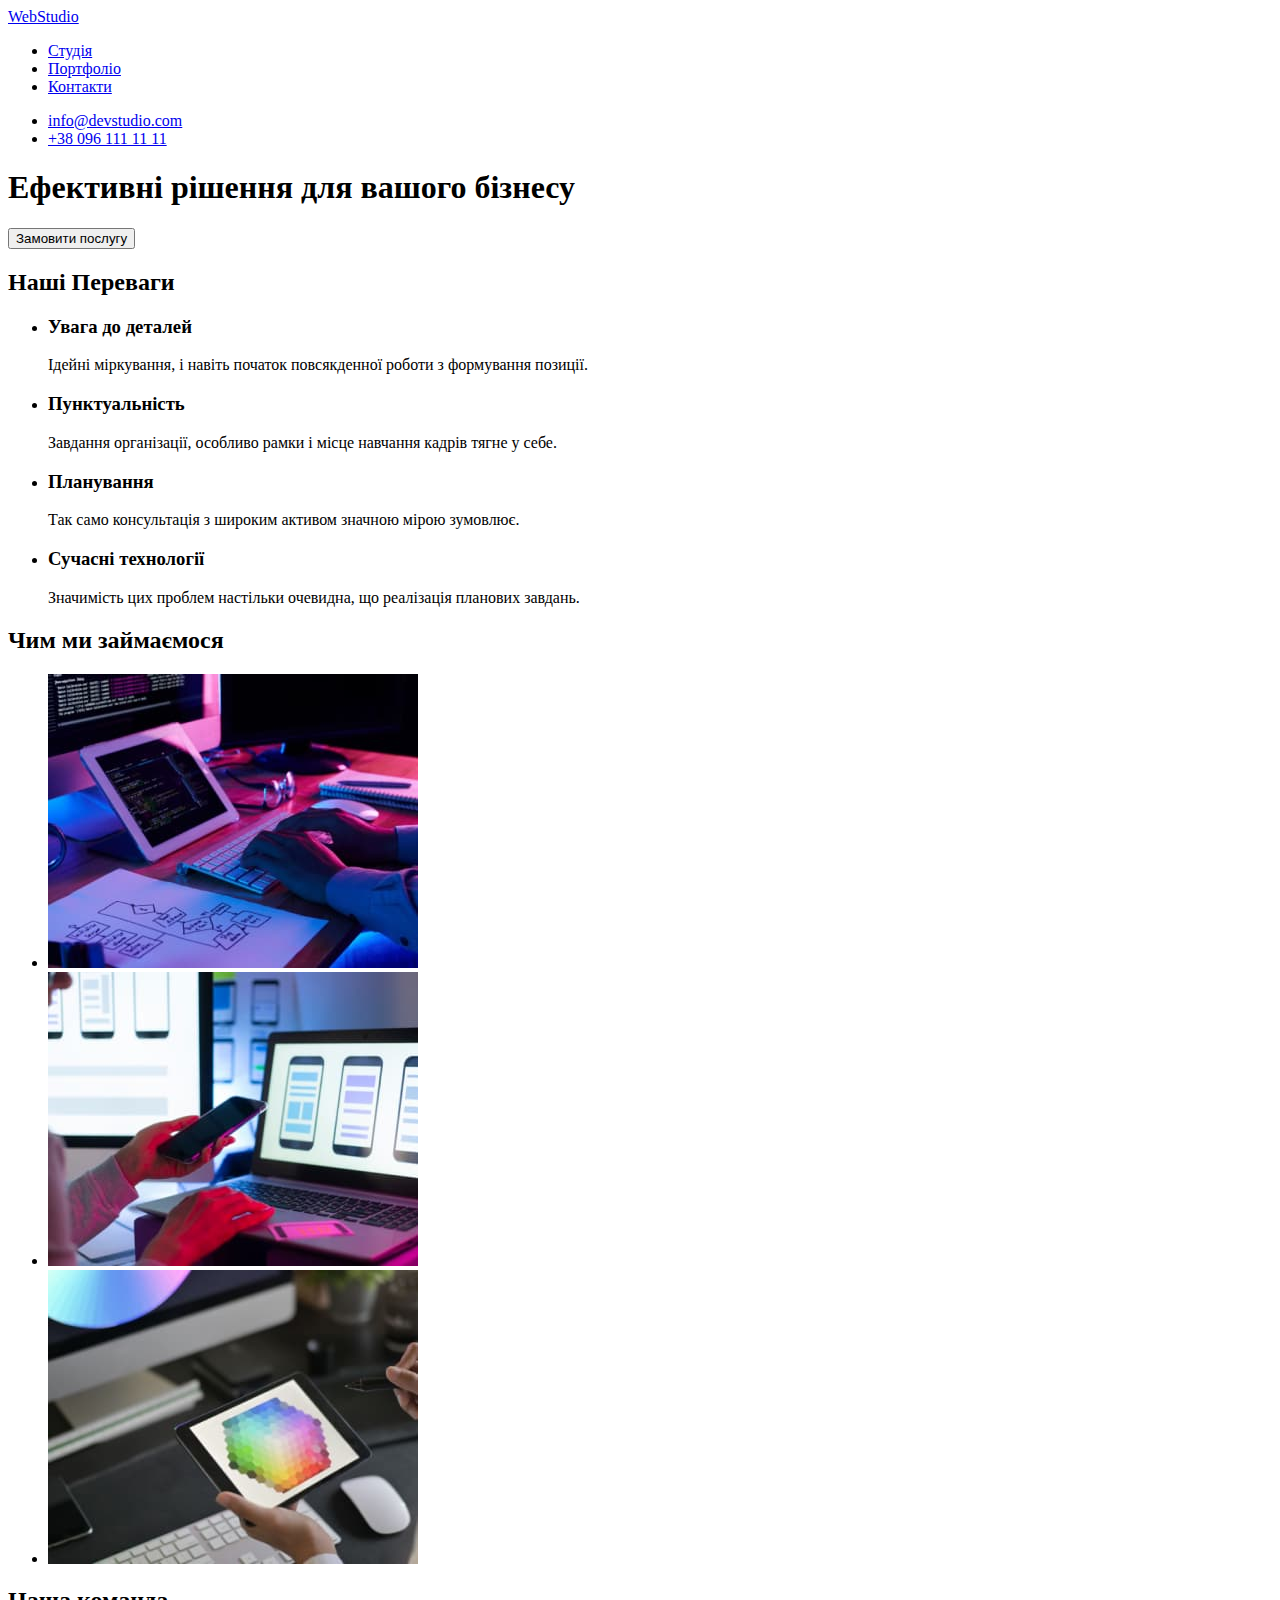
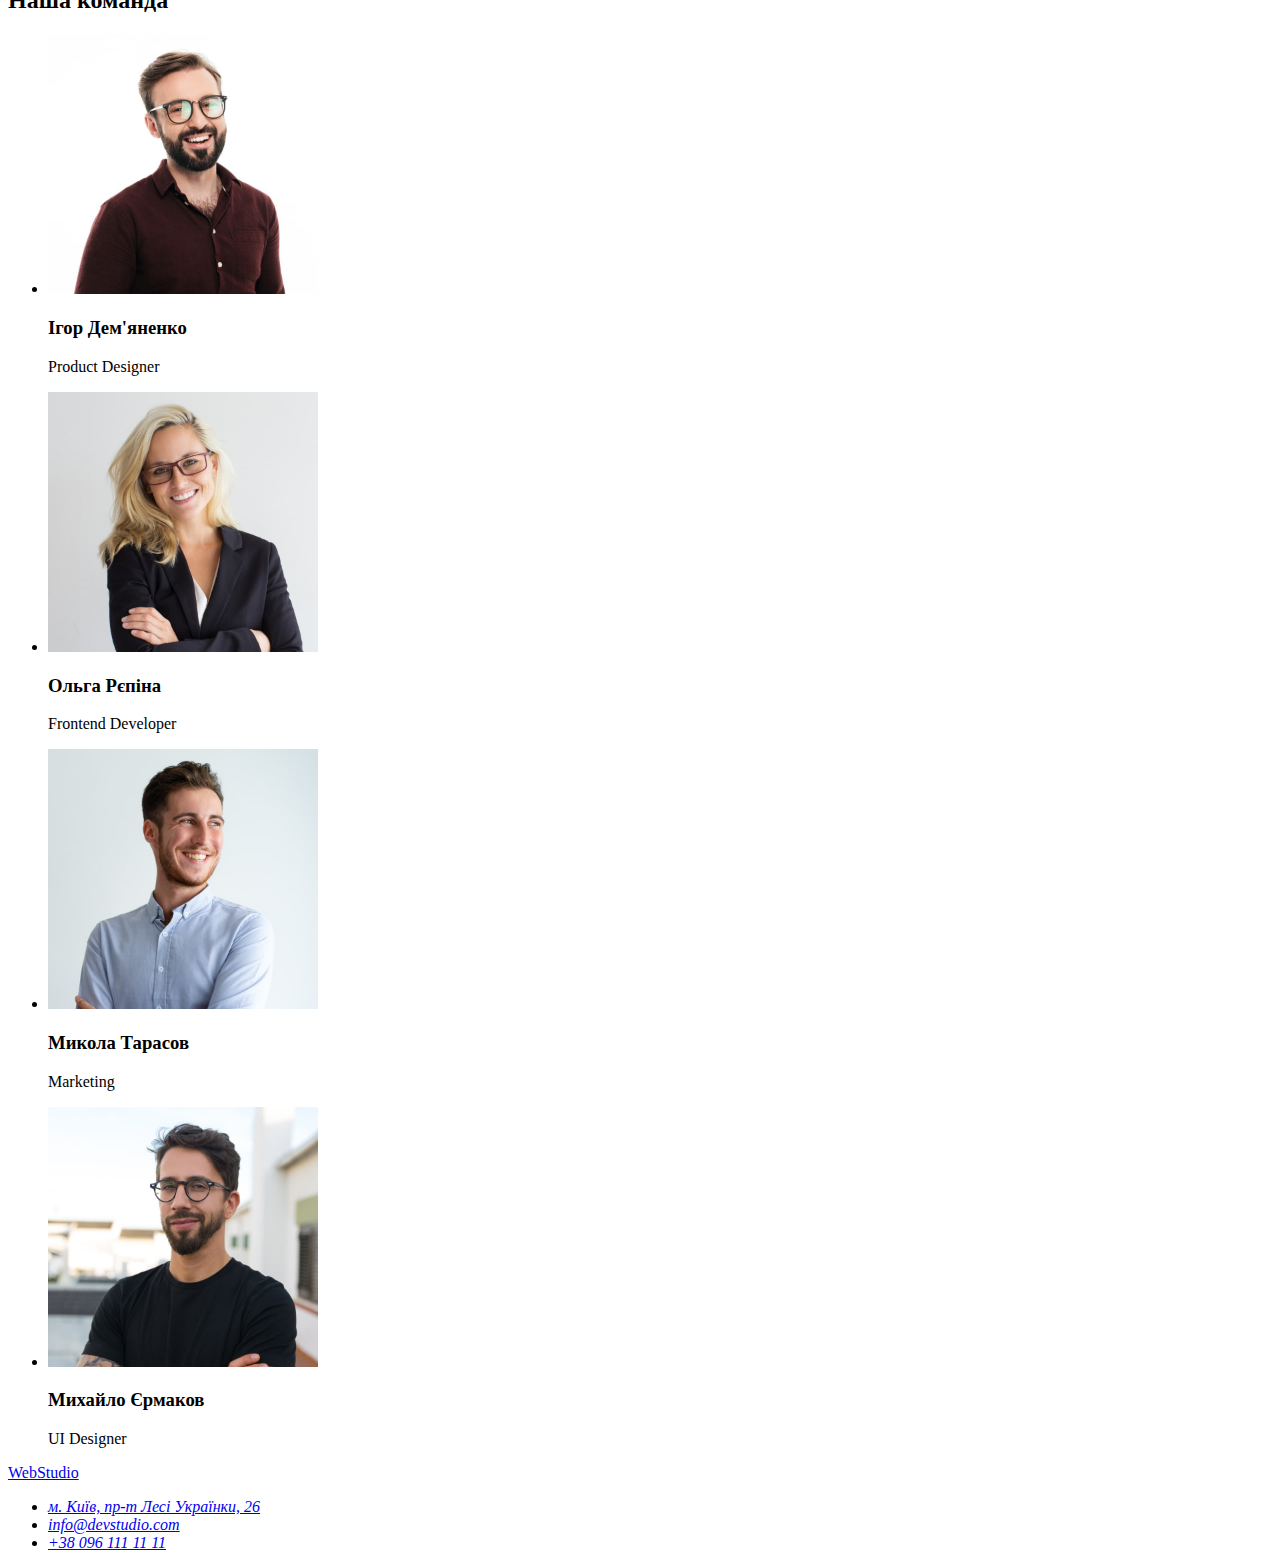
==== index.html @ 64b25de8 "Скопійовано файли з минулого Repository" ====
<!DOCTYPE html>
<html lang="uk">
  <head>
    <meta charset="UTF-8" />
    <meta http-equiv="X-UA-Compatible" content="IE=edge" />
    <meta name="viewport" content="width=device-width, initial-scale=1.0" />
    <title>Студія</title>
  </head>
  <body>
    <header>
      <nav>
        <a href="./index.html">WebStudio</a>
        <ul>
          <li><a href="#">Студія</a></li>
          <li><a href="#">Портфоліо</a></li>
          <li><a href="#">Контакти</a></li>
        </ul>
      </nav>

      <ul>
        <li>
          <a href="mailto:info@devstudio.com">info@devstudio.com</a>
        </li>
        <li>
          <a href="tel:+380961111111">+38 096 111 11 11</a>
        </li>
      </ul>
    </header>

    <main>
      <section>
        <h1>Ефективні рішення для вашого бізнесу</h1>
        <button>Замовити послугу</button>
      </section>

      <section>
        <h2>Наші Переваги</h2>
        <ul>
          <li>
            <h3>Увага до деталей</h3>
            <p>
              Ідейні міркування, і навіть початок повсякденної роботи з
              формування позиції.
            </p>
          </li>
          <li>
            <h3>Пунктуальність</h3>
            <p>
              Завдання організації, особливо рамки і місце навчання кадрів тягне
              у себе.
            </p>
          </li>
          <li>
            <h3>Планування</h3>
            <p>
              Так само консультація з широким активом значною мірою зумовлює.
            </p>
          </li>
          <li>
            <h3>Сучасні технології</h3>
            <p>
              Значимість цих проблем настільки очевидна, що реалізація планових
              завдань.
            </p>
          </li>
        </ul>
      </section>
      <section>
        <h2>Чим ми займаємося</h2>
        <ul>
          <li>
            <a href="#">
              <img
                src="./images/box-1.jpg"
                alt="написання коду на айпеді"
                width="370"
                height="294"
              />
            </a>
          </li>
          <li>
            <a href="#">
              <img
                src="./images/box-2.jpg"
                alt="шаблони меню телефону на пк"
                width="370"
                height="294"
              />
            </a>
          </li>
          <li>
            <a href="#">
              <img
                src="./images/box-3.jpg"
                alt="кольорова гамма на планшеті"
                width="370"
                height="294"
              />
            </a>
          </li>
        </ul>
      </section>

      <section>
        <h2>Наша команда</h2>
        <ul>
          <li>
            <img
              src="./images/teammember1.jpg"
              alt="Ігор Дем'яненко"
              width="270"
              height="260"
            />
            <h3>Ігор Дем'яненко</h3>
            <p>Product Designer</p>
          </li>
          <li>
            <img
              src="./images/teammember2.jpg"
              alt="Ольга Рєпіна"
              width="270"
              height="260"
            />
            <h3>Ольга Рєпіна</h3>
            <p>Frontend Developer</p>
          </li>
          <li>
            <img
              src="./images/teammember3.jpg"
              alt="Микола Тарасов"
              width="270"
              height="260"
            />
            <h3>Микола Тарасов</h3>
            <p>Marketing</p>
          </li>
          <li>
            <img
              src="./images/teammember4.jpg"
              alt="Михайло Єрмаков"
              width="270"
              height="260"
            />
            <h3>Михайло Єрмаков</h3>
            <p>UI Designer</p>
          </li>
        </ul>
      </section>

      <footer>
        <a href="./index.html">WebStudio</a>

        <address>
          <ul>
            <li>
              <a
                href="https://goo.gl/maps/CPtrU1FHBa2aNyZL9"
                target="_blank"
                rel="noopener noreferrer nofollow"
                >м. Київ, пр-т Лесі Українки, 26</a
              >
            </li>
            <li>
              <a href="mailto:info@devstudio.com">info@devstudio.com</a>
            </li>
            <li>
              <a href="tel:+380961111111">+38 096 111 11 11</a>
            </li>
          </ul>
        </address>
      </footer>
    </main>
  </body>
</html>
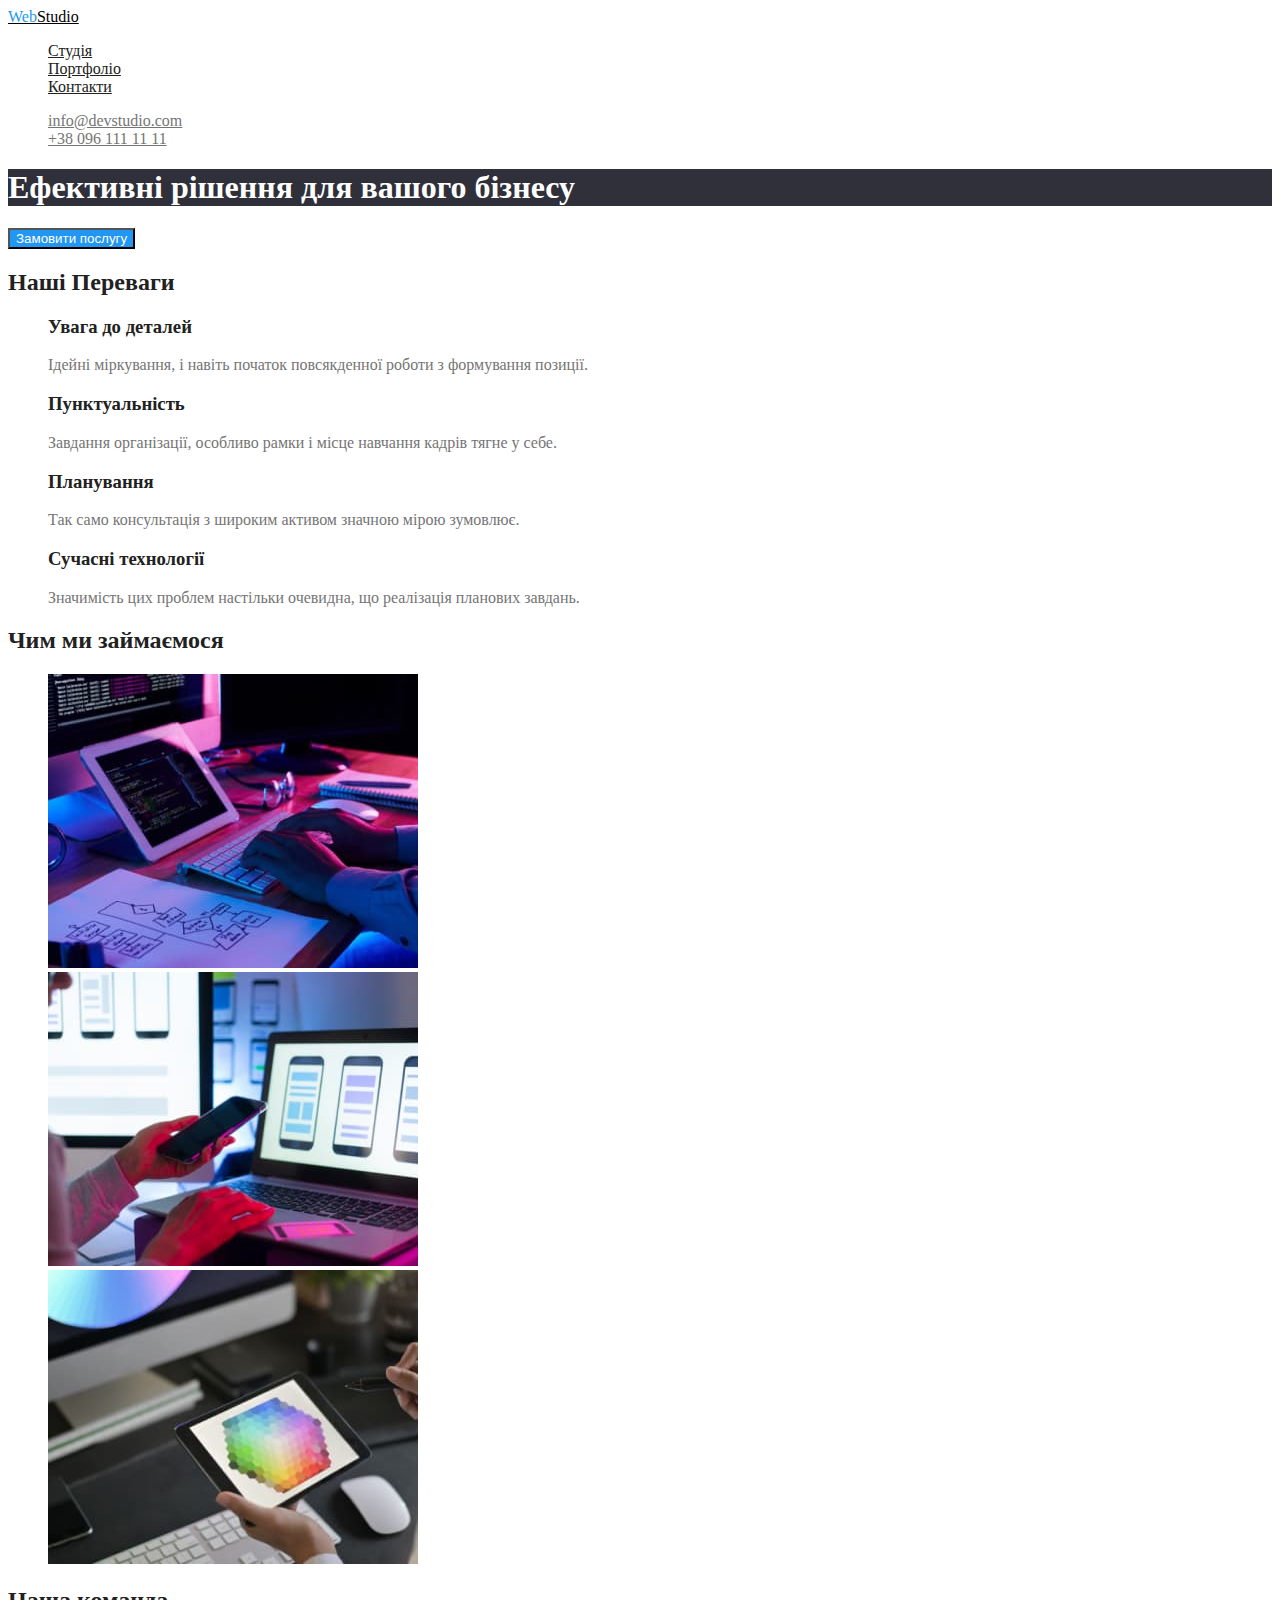
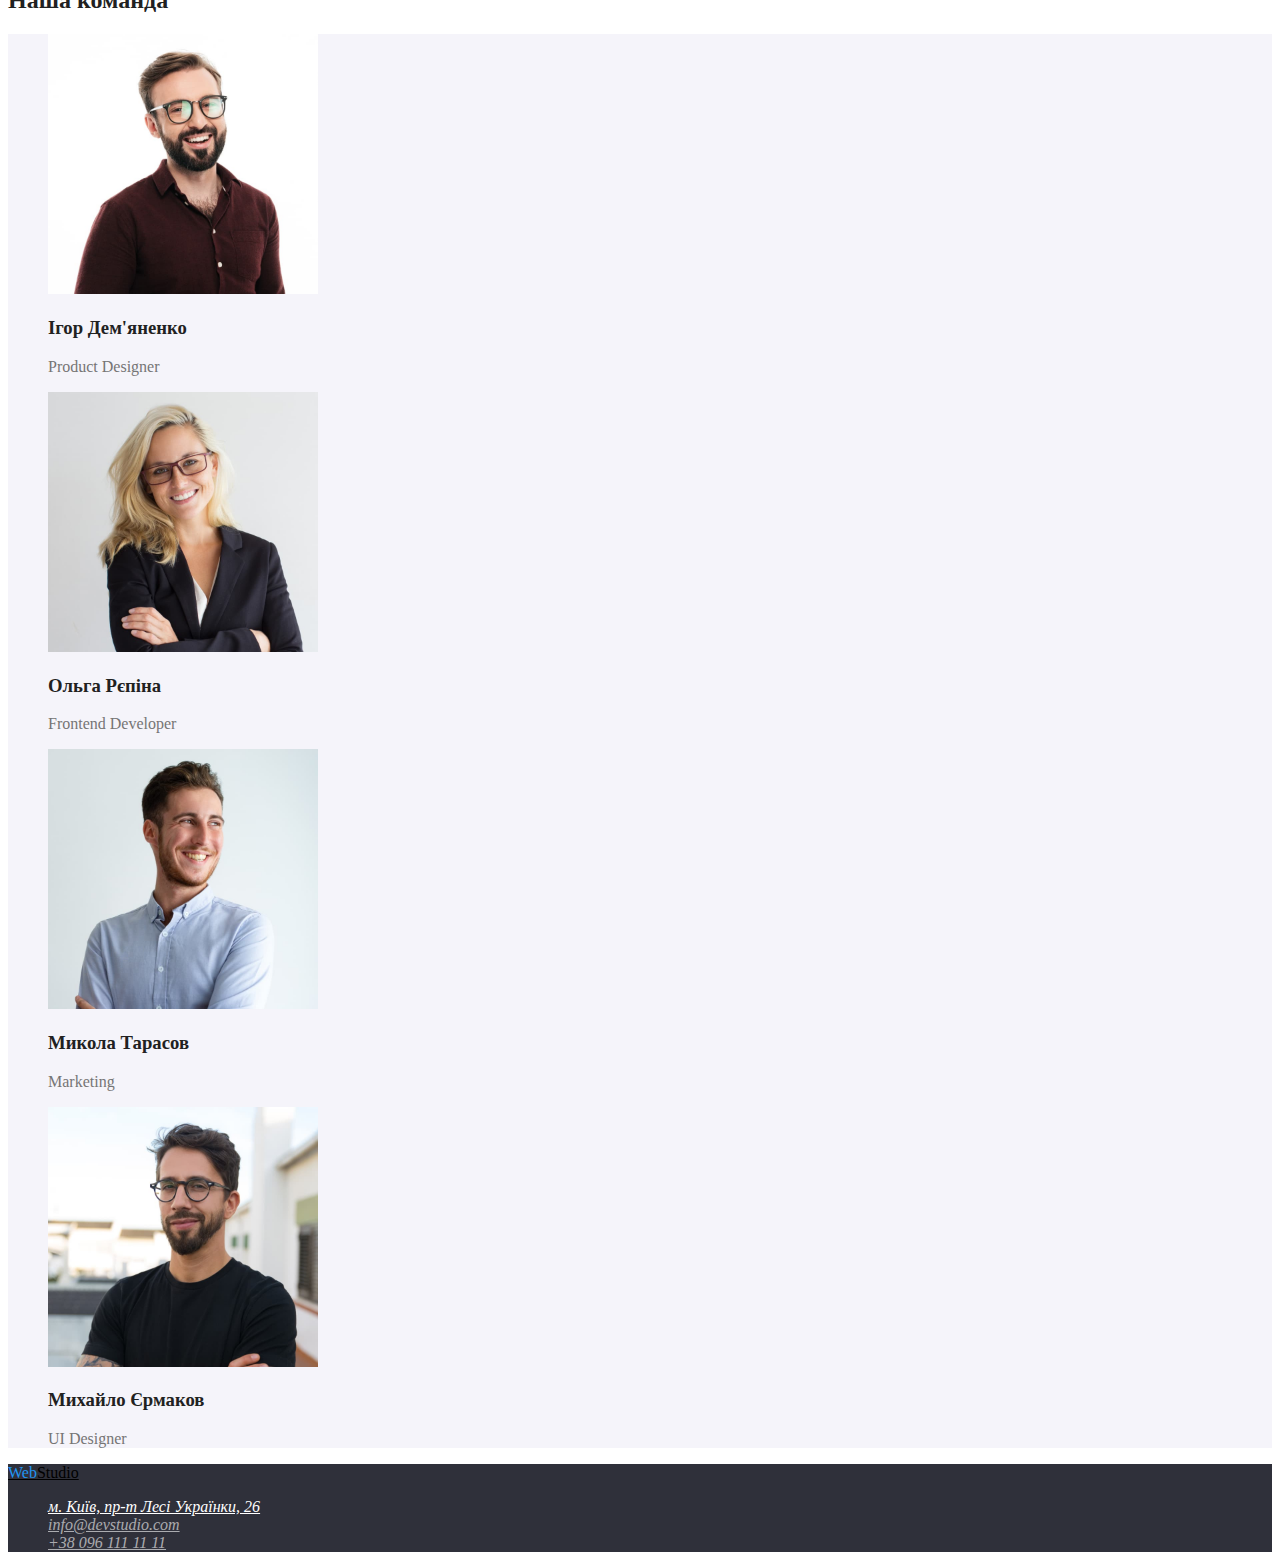
==== commit 43b12068: "Додано частину css" ====
--- a/index.html
+++ b/index.html
@@ -5,59 +5,72 @@
     <meta http-equiv="X-UA-Compatible" content="IE=edge" />
     <meta name="viewport" content="width=device-width, initial-scale=1.0" />
     <title>Студія</title>
+    <link rel="stylesheet" href="./css/styles.css" />
+    <link
+      href="https://fonts.googleapis.com/css2?family=Raleway:wght@700&family=Roboto:wght@400;500;700;900&display=swap"
+      rel="stylesheet"
+    />
   </head>
   <body>
     <header>
       <nav>
-        <a href="./index.html">WebStudio</a>
-        <ul>
-          <li><a href="#">Студія</a></li>
-          <li><a href="#">Портфоліо</a></li>
-          <li><a href="#">Контакти</a></li>
+        <a href="./index.html" class="logo"
+          ><span class="first-logo">Web</span>Studio</a
+        >
+        <ul class="site-nav list">
+          <li><a href="./index.html" class="link nav-link">Студія</a></li>
+          <li>
+            <a href="./portfolio.html" class="link nav-link">Портфоліо</a>
+          </li>
+          <li><a href="#" class="link nav-link">Контакти</a></li>
         </ul>
       </nav>
 
-      <ul>
+      <ul class="contacts list">
         <li>
-          <a href="mailto:info@devstudio.com">info@devstudio.com</a>
+          <a href="mailto:info@devstudio.com" class="link contact-link"
+            >info@devstudio.com</a
+          >
         </li>
         <li>
-          <a href="tel:+380961111111">+38 096 111 11 11</a>
+          <a href="tel:+380961111111" class="link contact-link"
+            >+38 096 111 11 11</a
+          >
         </li>
       </ul>
     </header>
 
     <main>
       <section>
-        <h1>Ефективні рішення для вашого бізнесу</h1>
-        <button>Замовити послугу</button>
+        <h1 class="hero-title">Ефективні рішення для вашого бізнесу</h1>
+        <button class="order-btn">Замовити послугу</button>
       </section>
 
       <section>
-        <h2>Наші Переваги</h2>
-        <ul>
+        <h2 class="advantages">Наші Переваги</h2>
+        <ul class="list">
           <li>
-            <h3>Увага до деталей</h3>
+            <h3 class="advantages-title">Увага до деталей</h3>
             <p>
               Ідейні міркування, і навіть початок повсякденної роботи з
               формування позиції.
             </p>
           </li>
           <li>
-            <h3>Пунктуальність</h3>
+            <h3 class="advantages-title">Пунктуальність</h3>
             <p>
               Завдання організації, особливо рамки і місце навчання кадрів тягне
               у себе.
             </p>
           </li>
           <li>
-            <h3>Планування</h3>
+            <h3 class="advantages-title">Планування</h3>
             <p>
               Так само консультація з широким активом значною мірою зумовлює.
             </p>
           </li>
           <li>
-            <h3>Сучасні технології</h3>
+            <h3 class="advantages-title">Сучасні технології</h3>
             <p>
               Значимість цих проблем настільки очевидна, що реалізація планових
               завдань.
@@ -66,8 +79,8 @@
         </ul>
       </section>
       <section>
-        <h2>Чим ми займаємося</h2>
-        <ul>
+        <h2 class="company-profile">Чим ми займаємося</h2>
+        <ul class="list">
           <li>
             <a href="#">
               <img
@@ -102,8 +115,8 @@
       </section>
 
       <section>
-        <h2>Наша команда</h2>
-        <ul>
+        <h2 class="team">Наша команда</h2>
+        <ul class="list team-list">
           <li>
             <img
               src="./images/teammember1.jpg"
@@ -111,7 +124,7 @@
               width="270"
               height="260"
             />
-            <h3>Ігор Дем'яненко</h3>
+            <h3 class="member-name">Ігор Дем'яненко</h3>
             <p>Product Designer</p>
           </li>
           <li>
@@ -121,7 +134,7 @@
               width="270"
               height="260"
             />
-            <h3>Ольга Рєпіна</h3>
+            <h3 class="member-name">Ольга Рєпіна</h3>
             <p>Frontend Developer</p>
           </li>
           <li>
@@ -131,7 +144,7 @@
               width="270"
               height="260"
             />
-            <h3>Микола Тарасов</h3>
+            <h3 class="member-name">Микола Тарасов</h3>
             <p>Marketing</p>
           </li>
           <li>
@@ -141,34 +154,40 @@
               width="270"
               height="260"
             />
-            <h3>Михайло Єрмаков</h3>
+            <h3 class="member-name">Михайло Єрмаков</h3>
             <p>UI Designer</p>
           </li>
         </ul>
       </section>
+    </main>
 
-      <footer>
-        <a href="./index.html">WebStudio</a>
-
-        <address>
-          <ul>
-            <li>
-              <a
-                href="https://goo.gl/maps/CPtrU1FHBa2aNyZL9"
-                target="_blank"
-                rel="noopener noreferrer nofollow"
-                >м. Київ, пр-т Лесі Українки, 26</a
-              >
-            </li>
-            <li>
-              <a href="mailto:info@devstudio.com">info@devstudio.com</a>
-            </li>
-            <li>
-              <a href="tel:+380961111111">+38 096 111 11 11</a>
-            </li>
-          </ul>
-        </address>
-      </footer>
-    </main>
+    <footer class="footer">
+      <a href="./index.html" class="logo"
+        ><span class="first-logo">Web</span>Studio</a
+      >
+      <address>
+        <ul class="list">
+          <li>
+            <a
+              href="https://goo.gl/maps/CPtrU1FHBa2aNyZL9"
+              target="_blank"
+              rel="noopener noreferrer nofollow"
+              class="location"
+              >м. Київ, пр-т Лесі Українки, 26</a
+            >
+          </li>
+          <li>
+            <a href="mailto:info@devstudio.com" class="footer-contact link"
+              >info@devstudio.com</a
+            >
+          </li>
+          <li>
+            <a href="tel:+380961111111" class="footer-contact link"
+              >+38 096 111 11 11</a
+            >
+          </li>
+        </ul>
+      </address>
+    </footer>
   </body>
 </html>
--- a/css/styles.css
+++ b/css/styles.css
@@ -0,0 +1,72 @@
+body{
+    color:#757575 ;
+    background-color:#FFFFFF;
+}
+
+.list{
+    list-style: none;
+}
+/* header */
+.logo{
+    color:#000000 ;
+
+}
+.first-logo{
+    color:#2196F3 ;
+}
+.nav-link {
+    color:#212121 ;
+}
+.contact-link{
+    color: #757575;
+}
+.link:hover, .link:focus{
+    color: #2196F3;
+}
+/* Main content */
+.hero-title{
+color: #FFFFFF;
+background-color:#2F303A ;
+}
+.order-btn{
+    color: #FFFFFF;
+    background-color: #2196F3;
+    cursor: pointer;
+}
+.advantages, 
+.advantages-title, 
+.company-profile, 
+.team,
+.member-name{
+    color: #212121;
+}
+.team-list{
+    background-color: #F5F4FA;
+}
+/* footer */
+.footer{
+    background-color: #2F303A;
+}
+.location{
+    color: #FFFFFF;
+}
+.footer-contact{
+    color: rgba(255, 255, 255, 0.6);
+}
+
+
+
+
+
+/* font-family: 'Raleway',
+ sans-serif;
+font-family: 'Roboto',
+sans-serif;
+
+#757575  main text color
+#212121 2 text color
+#2196F3 text color accent */
+
+/*back groundcolor #FFFFFF
+second background color #F5F4FA  
+3 back color  #2F303A (footer*/
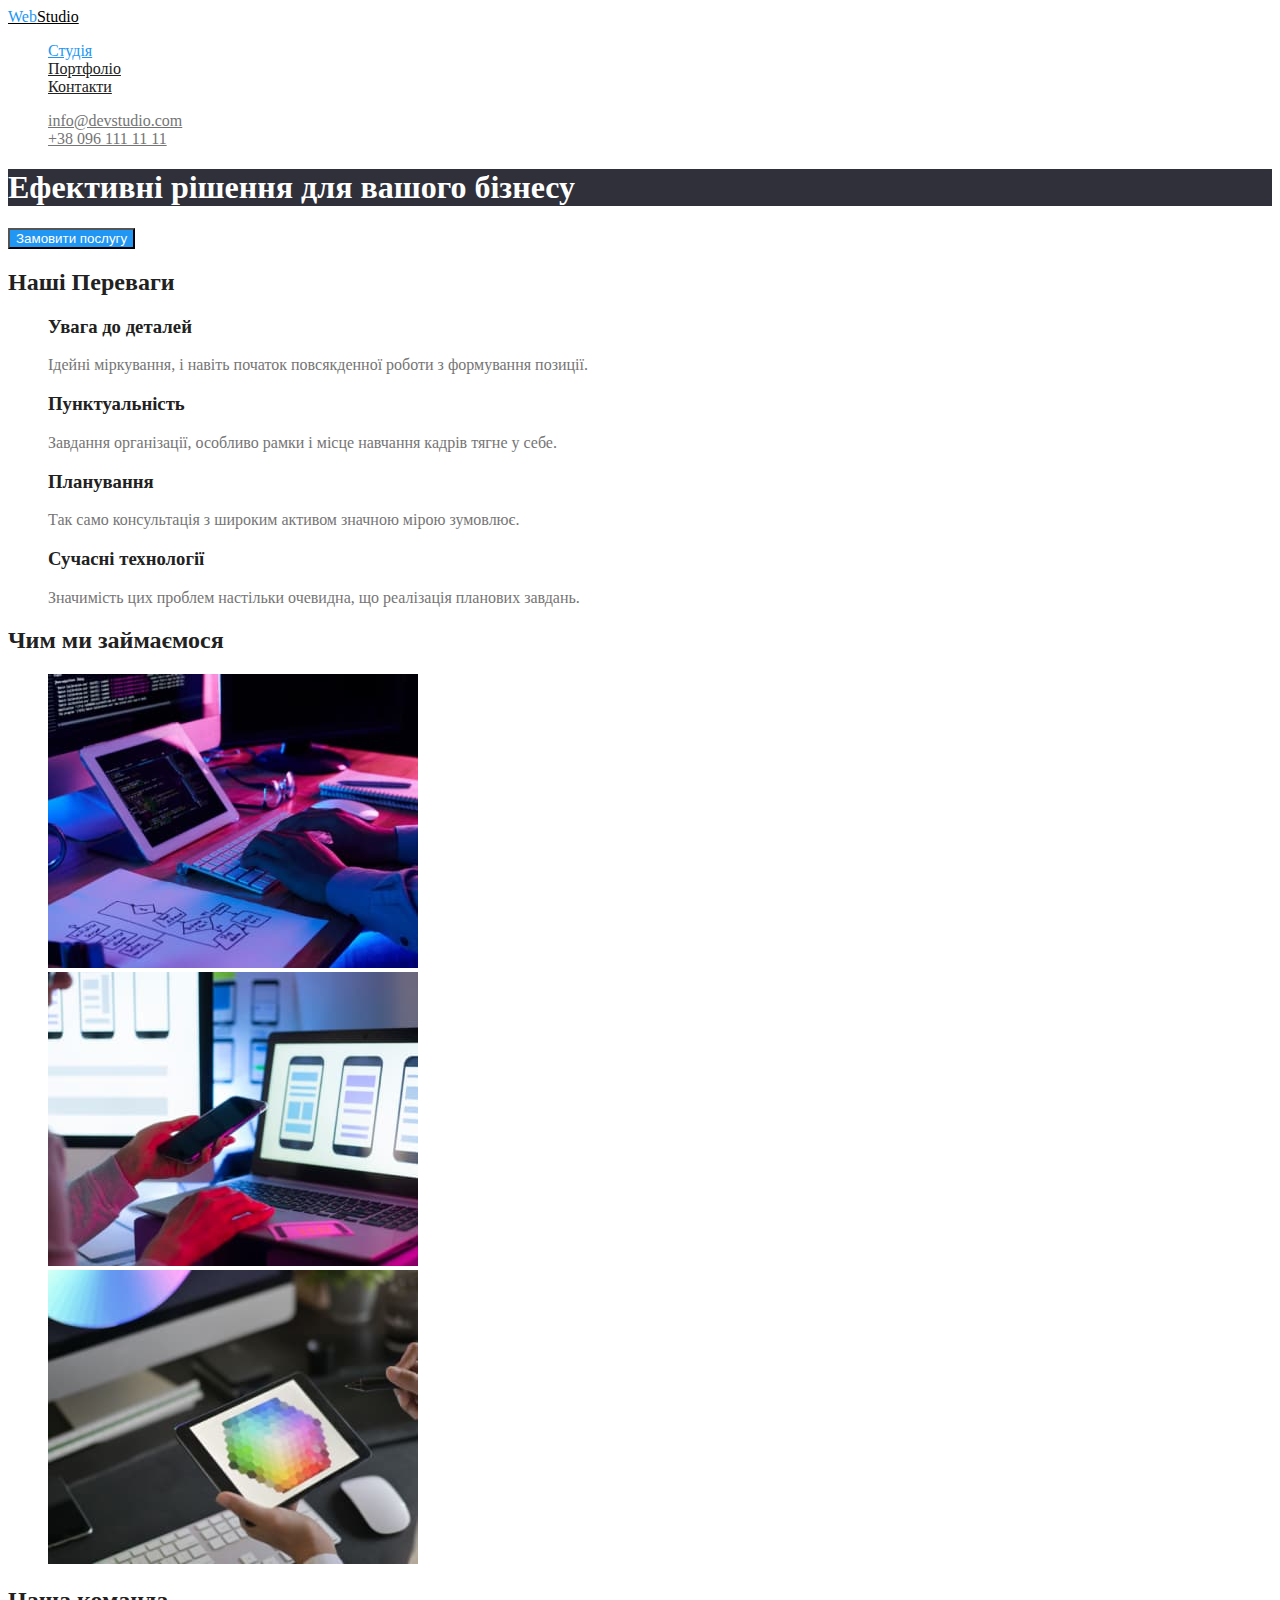
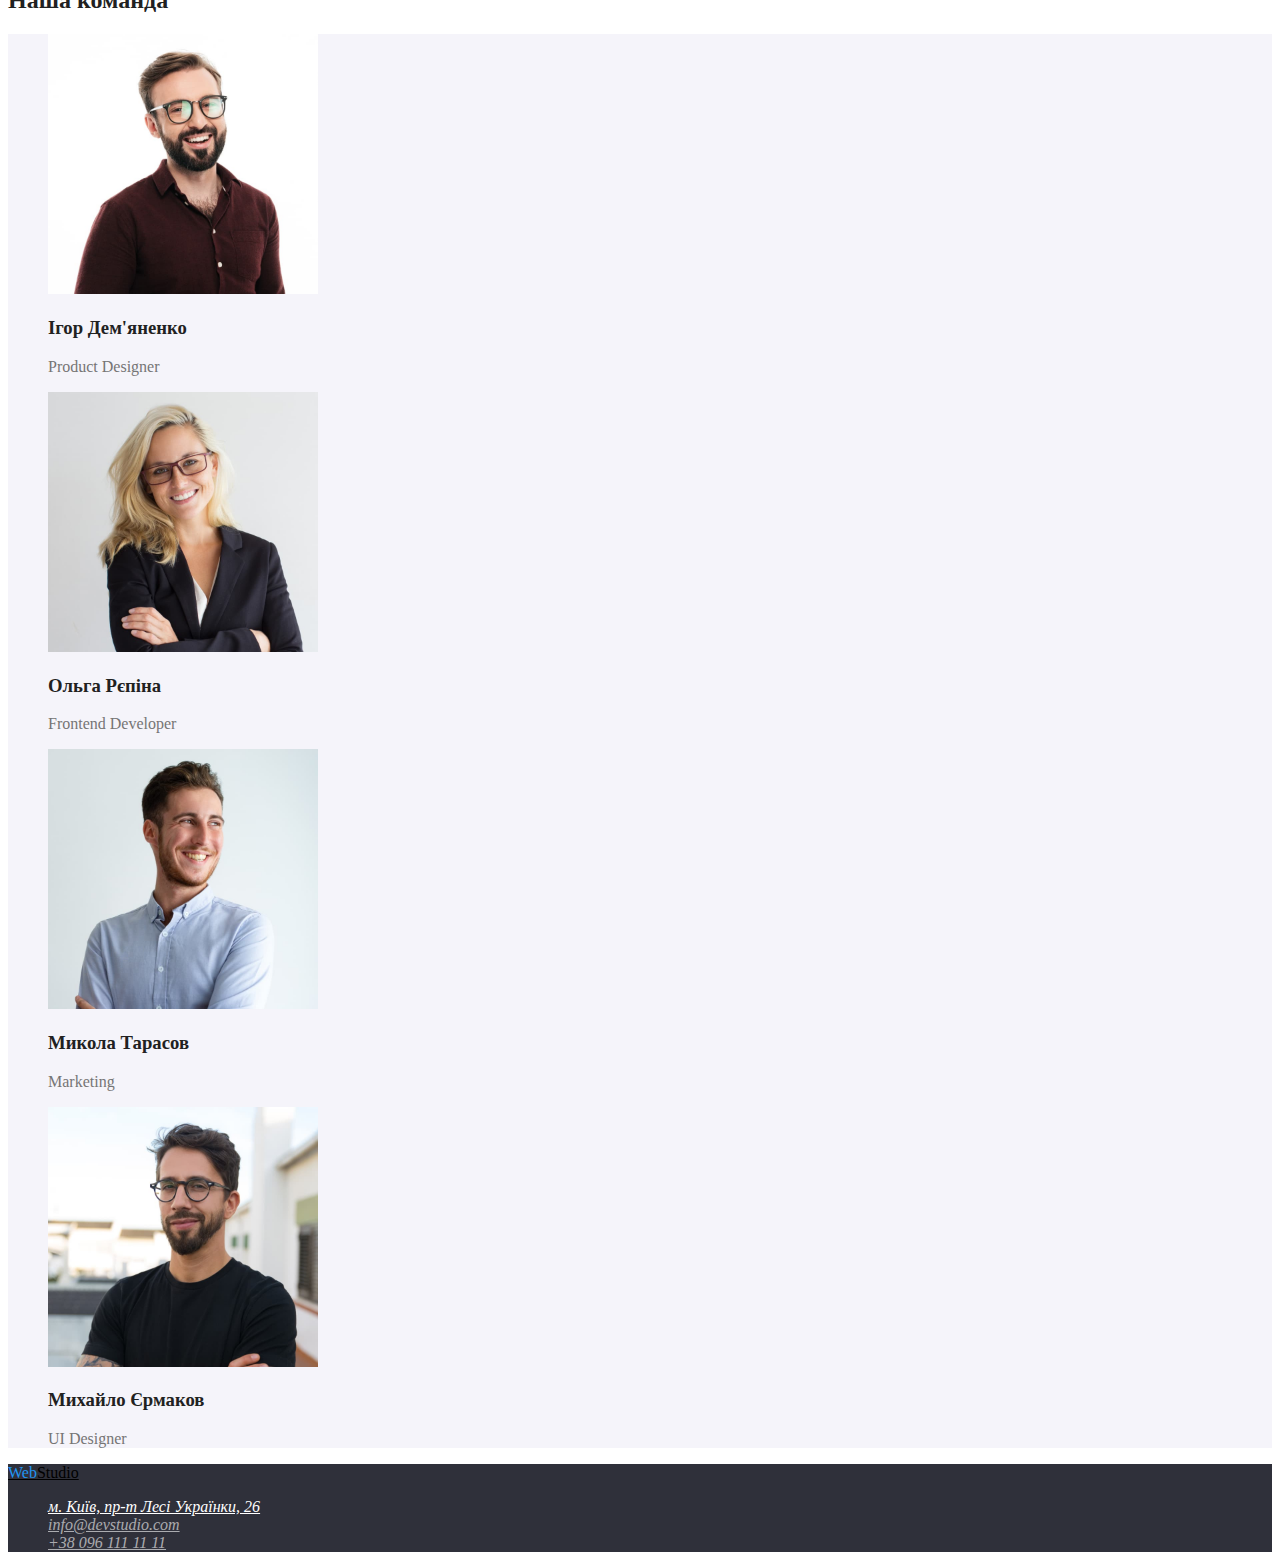
==== commit 53cd091e: "зміни в файлах" ====
--- a/index.html
+++ b/index.html
@@ -18,7 +18,9 @@
           ><span class="first-logo">Web</span>Studio</a
         >
         <ul class="site-nav list">
-          <li><a href="./index.html" class="link nav-link">Студія</a></li>
+          <li>
+            <a href="./index.html" class="link-current nav-link">Студія</a>
+          </li>
           <li>
             <a href="./portfolio.html" class="link nav-link">Портфоліо</a>
           </li>
@@ -46,31 +48,31 @@
         <button class="order-btn">Замовити послугу</button>
       </section>
 
-      <section>
-        <h2 class="advantages">Наші Переваги</h2>
+      <section class="section">
+        <h2 class="section-title">Наші Переваги</h2>
         <ul class="list">
           <li>
-            <h3 class="advantages-title">Увага до деталей</h3>
+            <h3 class="paragraph-title">Увага до деталей</h3>
             <p>
               Ідейні міркування, і навіть початок повсякденної роботи з
               формування позиції.
             </p>
           </li>
           <li>
-            <h3 class="advantages-title">Пунктуальність</h3>
+            <h3 class="paragraph-title">Пунктуальність</h3>
             <p>
               Завдання організації, особливо рамки і місце навчання кадрів тягне
               у себе.
             </p>
           </li>
           <li>
-            <h3 class="advantages-title">Планування</h3>
+            <h3 class="paragraph-title">Планування</h3>
             <p>
               Так само консультація з широким активом значною мірою зумовлює.
             </p>
           </li>
           <li>
-            <h3 class="advantages-title">Сучасні технології</h3>
+            <h3 class="paragraph-title">Сучасні технології</h3>
             <p>
               Значимість цих проблем настільки очевидна, що реалізація планових
               завдань.
@@ -78,8 +80,8 @@
           </li>
         </ul>
       </section>
-      <section>
-        <h2 class="company-profile">Чим ми займаємося</h2>
+      <section class="section">
+        <h2 class="section-title">Чим ми займаємося</h2>
         <ul class="list">
           <li>
             <a href="#">
@@ -114,8 +116,8 @@
         </ul>
       </section>
 
-      <section>
-        <h2 class="team">Наша команда</h2>
+      <section class="section">
+        <h2 class="section-title">Наша команда</h2>
         <ul class="list team-list">
           <li>
             <img
@@ -124,7 +126,7 @@
               width="270"
               height="260"
             />
-            <h3 class="member-name">Ігор Дем'яненко</h3>
+            <h3 class="paragraph-title">Ігор Дем'яненко</h3>
             <p>Product Designer</p>
           </li>
           <li>
@@ -134,7 +136,7 @@
               width="270"
               height="260"
             />
-            <h3 class="member-name">Ольга Рєпіна</h3>
+            <h3 class="paragraph-title">Ольга Рєпіна</h3>
             <p>Frontend Developer</p>
           </li>
           <li>
@@ -144,7 +146,7 @@
               width="270"
               height="260"
             />
-            <h3 class="member-name">Микола Тарасов</h3>
+            <h3 class="paragraph-title">Микола Тарасов</h3>
             <p>Marketing</p>
           </li>
           <li>
@@ -154,7 +156,7 @@
               width="270"
               height="260"
             />
-            <h3 class="member-name">Михайло Єрмаков</h3>
+            <h3 class="paragraph-title">Михайло Єрмаков</h3>
             <p>UI Designer</p>
           </li>
         </ul>
--- a/css/styles.css
+++ b/css/styles.css
@@ -1,5 +1,11 @@
+:root{
+    --primary-text-color:#757575 ;
+    --secondary-text-color:#212121;
+    --accent-text-color:#2196F3;
+    --btn-text-color:#FFFFFF;
+}
 body{
-    color:#757575 ;
+    color:var(--primary-text-color) ;
     background-color:#FFFFFF;
 }
 
@@ -11,33 +17,45 @@
     color:#000000 ;
 
 }
-.first-logo{
-    color:#2196F3 ;
+.first-logo, 
+.logo:hover, 
+.logo:focus, 
+.link:hover, 
+.link:focus {
+    color: var(--accent-text-color) ;
+}
+.site-nav .link-current{
+    color: var(--accent-text-color);
 }
 .nav-link {
-    color:#212121 ;
+    color:var(--secondary-text-color) ;
 }
 .contact-link{
-    color: #757575;
-}
-.link:hover, .link:focus{
-    color: #2196F3;
+    color: var(--primary-text-color);
 }
 /* Main content */
 .hero-title{
-color: #FFFFFF;
+color: var(--btn-text-color);
 background-color:#2F303A ;
 }
 .order-btn{
-    color: #FFFFFF;
-    background-color: #2196F3;
+    color: var(--btn-text-color);
+    background-color: var(--accent-text-color);
     cursor: pointer;
 }
-.advantages, 
-.advantages-title, 
-.company-profile, 
-.team,
-.member-name{
+.filter-btn{
+    color:#212121 ;
+    background-color:var(--btn-text-color) ;
+    cursor: pointer;
+}
+.filter-btn:hover,
+.filter-btn:focus{
+    color: var(--btn-text-color);
+    background-color: var(--accent-text-color);
+}
+.section-title, 
+.paragraph-title,
+.works{
     color: #212121;
 }
 .team-list{
@@ -48,7 +66,7 @@
     background-color: #2F303A;
 }
 .location{
-    color: #FFFFFF;
+    color: var(--btn-text-color);
 }
 .footer-contact{
     color: rgba(255, 255, 255, 0.6);
@@ -60,13 +78,4 @@
 
 /* font-family: 'Raleway',
  sans-serif;
-font-family: 'Roboto',
-sans-serif;
-
-#757575  main text color
-#212121 2 text color
-#2196F3 text color accent */
-
-/*back groundcolor #FFFFFF
-second background color #F5F4FA  
-3 back color  #2F303A (footer*/
+font-family: 'Roboto'sans-serif; */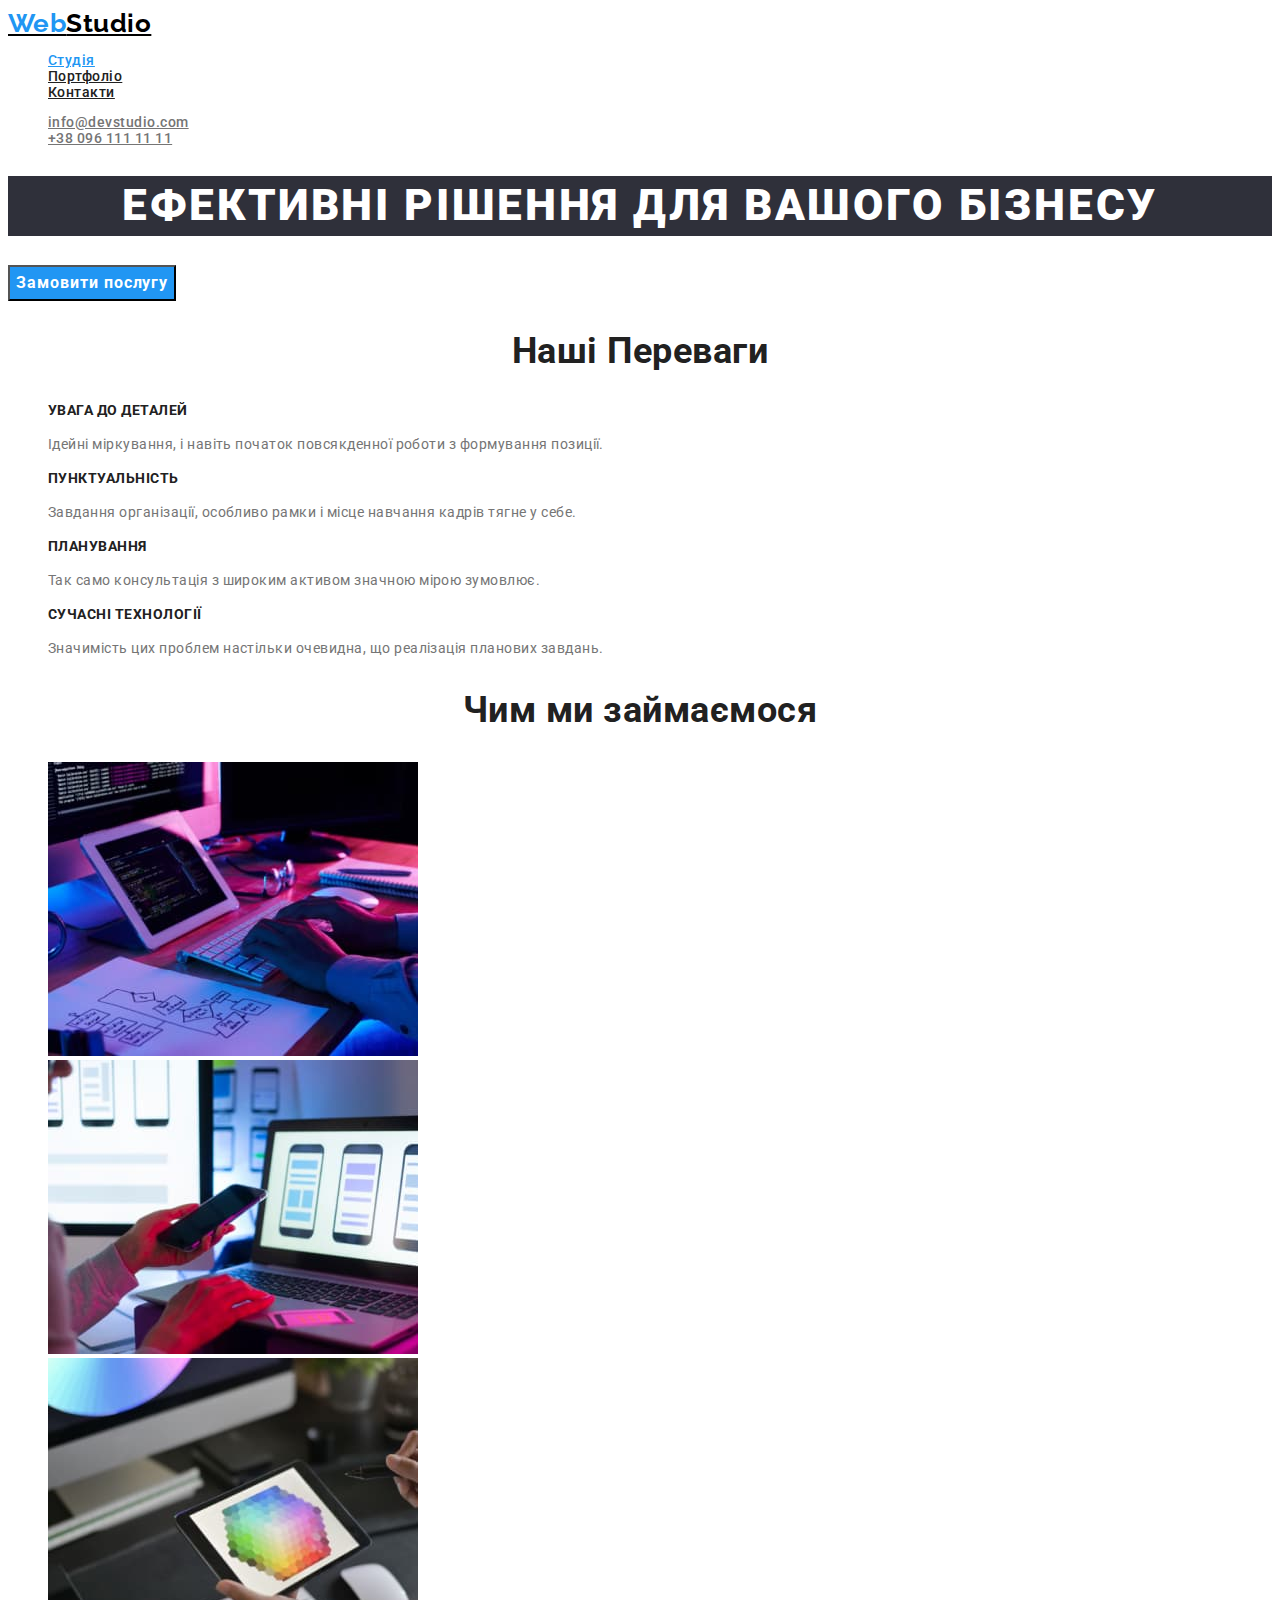
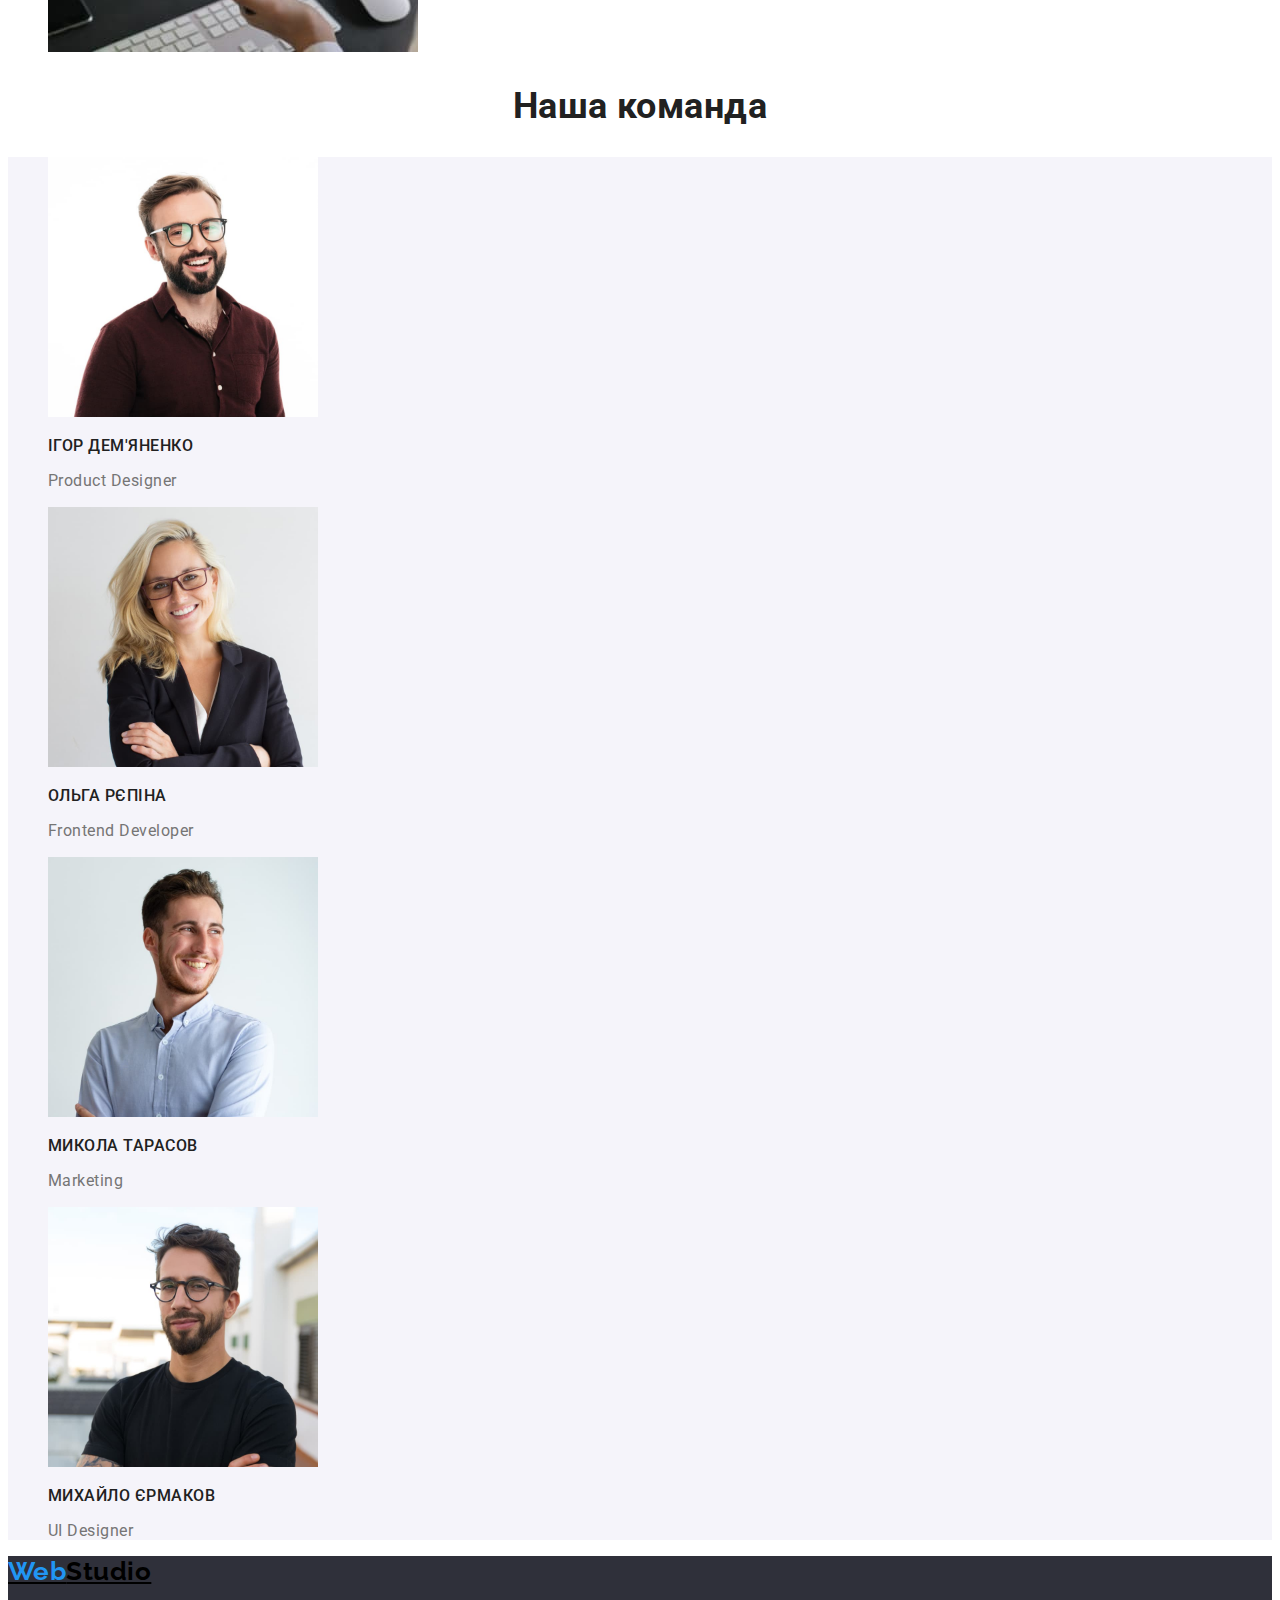
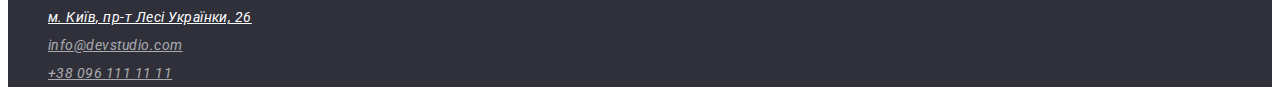
==== commit 1cd3861d: "Змінни в файли" ====
--- a/index.html
+++ b/index.html
@@ -53,27 +53,27 @@
         <ul class="list">
           <li>
             <h3 class="paragraph-title">Увага до деталей</h3>
-            <p>
+            <p class="paragraph-text">
               Ідейні міркування, і навіть початок повсякденної роботи з
               формування позиції.
             </p>
           </li>
           <li>
             <h3 class="paragraph-title">Пунктуальність</h3>
-            <p>
+            <p class="paragraph-text">
               Завдання організації, особливо рамки і місце навчання кадрів тягне
               у себе.
             </p>
           </li>
           <li>
             <h3 class="paragraph-title">Планування</h3>
-            <p>
+            <p class="paragraph-text">
               Так само консультація з широким активом значною мірою зумовлює.
             </p>
           </li>
           <li>
             <h3 class="paragraph-title">Сучасні технології</h3>
-            <p>
+            <p class="paragraph-text">
               Значимість цих проблем настільки очевидна, що реалізація планових
               завдань.
             </p>
@@ -126,8 +126,8 @@
               width="270"
               height="260"
             />
-            <h3 class="paragraph-title">Ігор Дем'яненко</h3>
-            <p>Product Designer</p>
+            <h3 class="paragraph-title member">Ігор Дем'яненко</h3>
+            <p class="position">Product Designer</p>
           </li>
           <li>
             <img
@@ -136,8 +136,8 @@
               width="270"
               height="260"
             />
-            <h3 class="paragraph-title">Ольга Рєпіна</h3>
-            <p>Frontend Developer</p>
+            <h3 class="paragraph-title member">Ольга Рєпіна</h3>
+            <p class="position">Frontend Developer</p>
           </li>
           <li>
             <img
@@ -146,8 +146,8 @@
               width="270"
               height="260"
             />
-            <h3 class="paragraph-title">Микола Тарасов</h3>
-            <p>Marketing</p>
+            <h3 class="paragraph-title member">Микола Тарасов</h3>
+            <p class="position">Marketing</p>
           </li>
           <li>
             <img
@@ -156,8 +156,8 @@
               width="270"
               height="260"
             />
-            <h3 class="paragraph-title">Михайло Єрмаков</h3>
-            <p>UI Designer</p>
+            <h3 class="paragraph-title member">Михайло Єрмаков</h3>
+            <p class="position">UI Designer</p>
           </li>
         </ul>
       </section>
--- a/css/styles.css
+++ b/css/styles.css
@@ -6,15 +6,20 @@
 }
 body{
     color:var(--primary-text-color) ;
-    background-color:#FFFFFF;
+    background-color: var(--btn-text-color) ;
+    font-family: Roboto, 'Segoe UI', Tahoma, Geneva, Verdana, sans-serif ;
+    letter-spacing: 0.03em;
 }
 
 .list{
     list-style: none;
 }
-/* header */
 .logo{
     color:#000000 ;
+    font-family: Raleway, 'Segoe UI', Tahoma, Geneva, Verdana, sans-serif;
+    font-weight: 700;
+    font-size: 26px;
+    line-height: 1.19;
 
 }
 .first-logo, 
@@ -27,55 +32,115 @@
 .site-nav .link-current{
     color: var(--accent-text-color);
 }
+.site-nav,
+.contacts{
+    font-weight: 500;
+    font-size: 14px;
+    line-height: 1.14;
+}
 .nav-link {
     color:var(--secondary-text-color) ;
 }
 .contact-link{
     color: var(--primary-text-color);
 }
-/* Main content */
 .hero-title{
 color: var(--btn-text-color);
-background-color:#2F303A ;
+    background-color:#2F303A ;
+
+    font-weight: 900;
+    font-size: 44px;
+    line-height: 1.36;
+    letter-spacing: 0.06em;
+    text-transform: uppercase;
+    text-align: center;
+    
+
 }
 .order-btn{
     color: var(--btn-text-color);
     background-color: var(--accent-text-color);
     cursor: pointer;
+
+    font-family: inherit;
+    font-weight: 700;
+    font-size: 16px;
+    line-height: 1.87;
+    letter-spacing: 0.06em;
+    
+  
 }
 .filter-btn{
     color:#212121 ;
-    background-color:var(--btn-text-color) ;
+    background-color: #F5F4FA ;
     cursor: pointer;
+
+    font-family: inherit;
+    font-weight: 500;
+    font-size: 16px;
+    line-height: 26px;
+    
 }
 .filter-btn:hover,
 .filter-btn:focus{
     color: var(--btn-text-color);
     background-color: var(--accent-text-color);
 }
+.section-title{
+    font-weight: 700;
+    font-size: 36px;
+    line-height: 1.16;
+    text-align: center;
+}
 .section-title, 
 .paragraph-title,
 .works{
     color: #212121;
 }
+.works{
+    font-weight: 700;
+    font-size: 18px;
+    line-height: 2;
+    letter-spacing: 0.06em;
+}
+.paragraph-title{
+    font-weight: 700;
+    font-size: 14px;
+    line-height: 1.14;
+    text-transform: uppercase;
+}
+.paragraph-title.member{
+font-weight: 500;
+    font-size: 16px;
+    line-height: 1.18;
+}
+.position{
+    font-size: 16px;
+    line-height: 1.18;
+}
+.paragraph-text{
+    font-size: 14px;
+    line-height: 1.71;
+}
 .team-list{
     background-color: #F5F4FA;
 }
-/* footer */
+.type{
+    font-size: 16px;
+        line-height: 1.87;
+}
 .footer{
     background-color: #2F303A;
 }
 .location{
     color: var(--btn-text-color);
+
+    font-size: 14px;
+    line-height: 2;
 }
 .footer-contact{
     color: rgba(255, 255, 255, 0.6);
-}
-
-
-
-
-
-/* font-family: 'Raleway',
- sans-serif;
-font-family: 'Roboto'sans-serif; */+    
+    font-size: 14px;
+    line-height: 2;
+}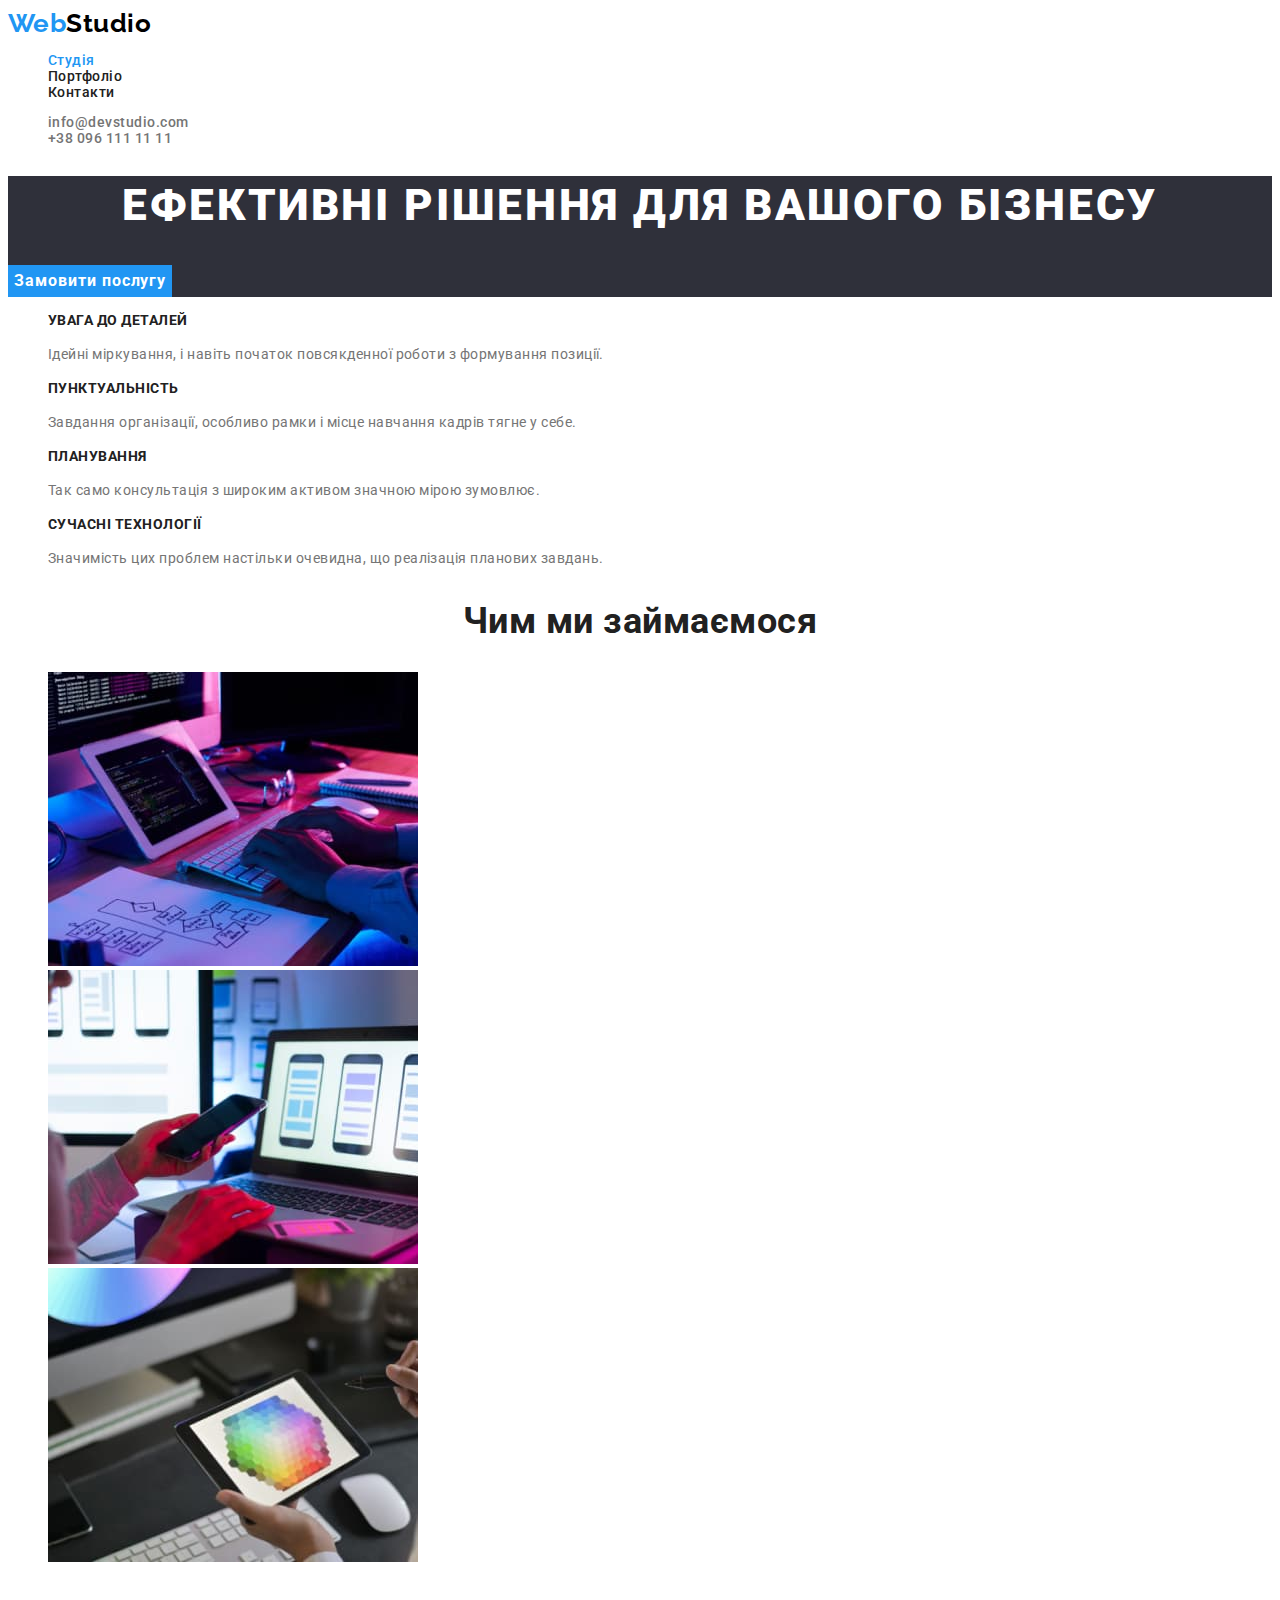
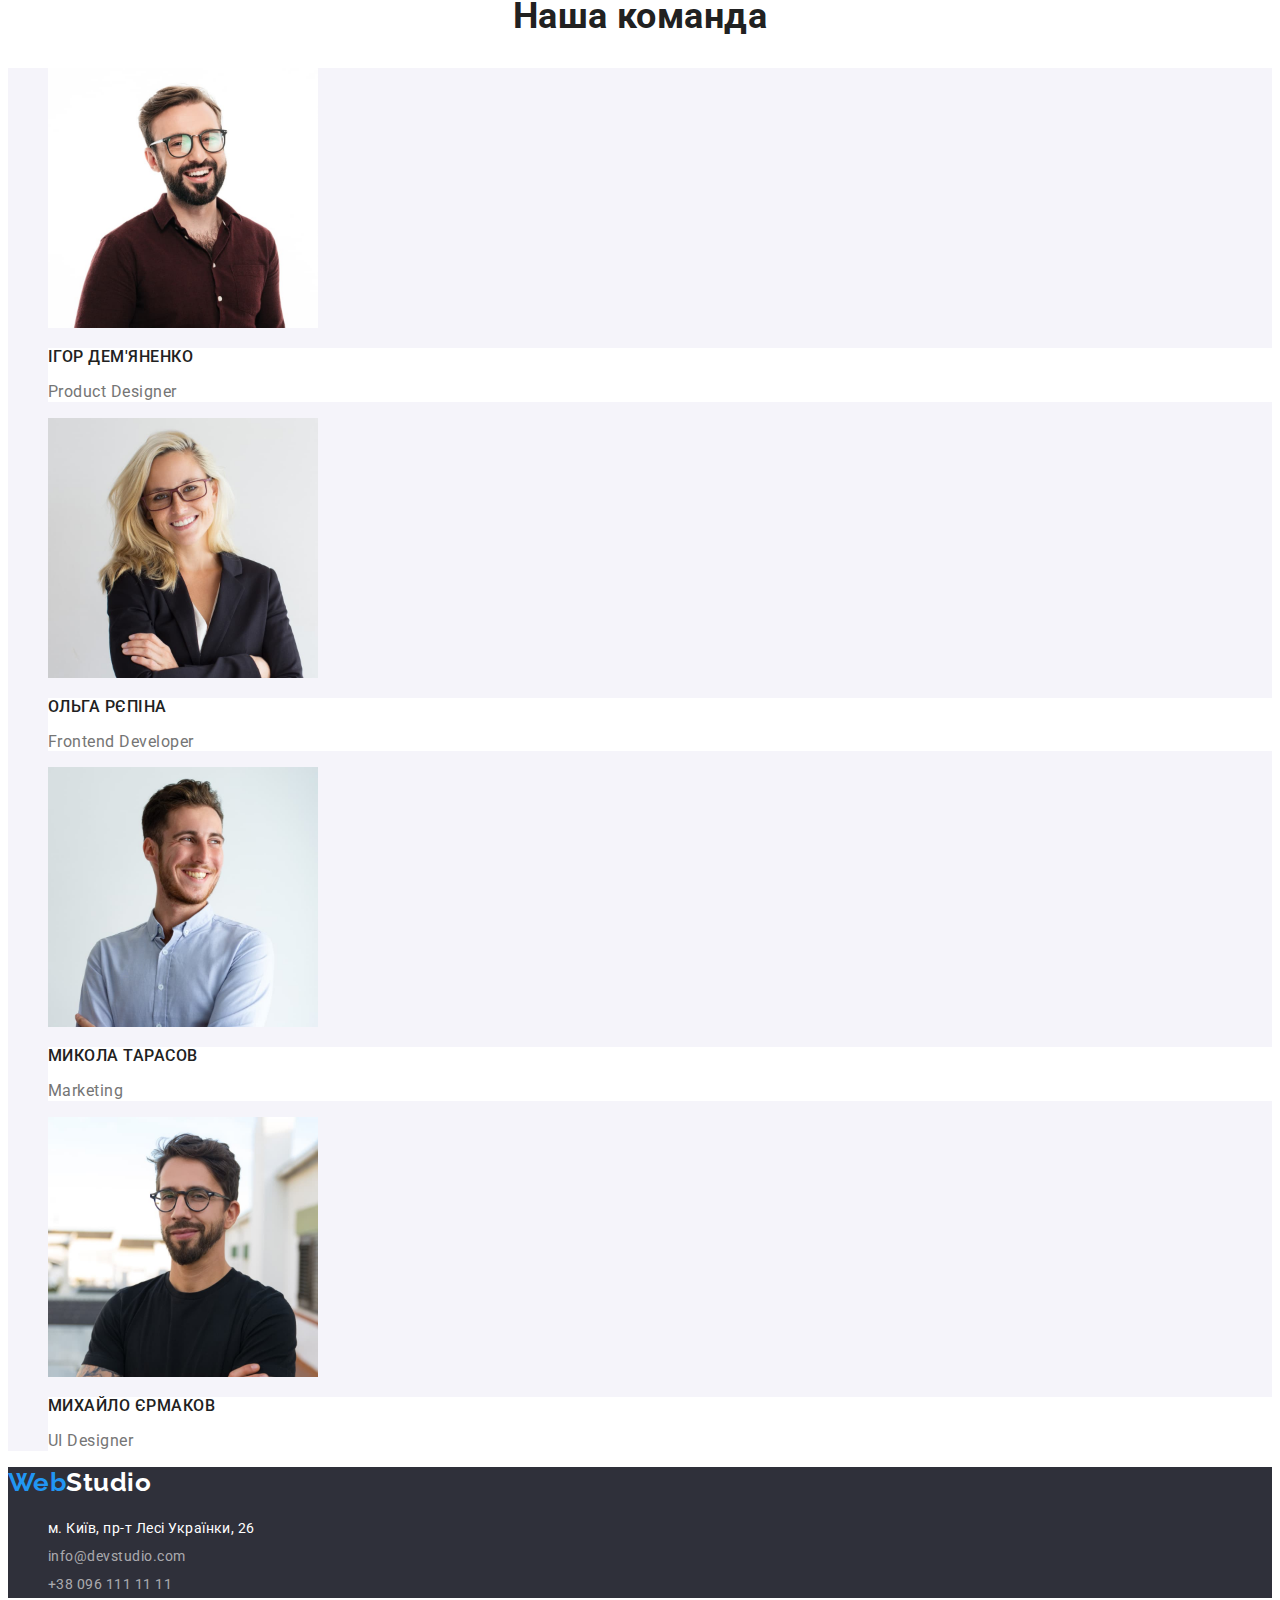
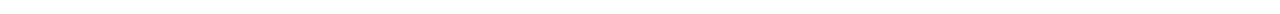
==== commit e4e0bee5: "Внесено змінни" ====
--- a/index.html
+++ b/index.html
@@ -43,13 +43,13 @@
     </header>
 
     <main>
-      <section>
+      <section class="main-section">
         <h1 class="hero-title">Ефективні рішення для вашого бізнесу</h1>
         <button class="order-btn">Замовити послугу</button>
       </section>
 
       <section class="section">
-        <h2 class="section-title">Наші Переваги</h2>
+        <h2 class="section-title visually-hidden">Наші Переваги</h2>
         <ul class="list">
           <li>
             <h3 class="paragraph-title">Увага до деталей</h3>
@@ -126,8 +126,10 @@
               width="270"
               height="260"
             />
-            <h3 class="paragraph-title member">Ігор Дем'яненко</h3>
-            <p class="position">Product Designer</p>
+            <div class="back-color">
+              <h3 class="paragraph-title member">Ігор Дем'яненко</h3>
+              <p class="position">Product Designer</p>
+            </div>
           </li>
           <li>
             <img
@@ -136,8 +138,10 @@
               width="270"
               height="260"
             />
-            <h3 class="paragraph-title member">Ольга Рєпіна</h3>
-            <p class="position">Frontend Developer</p>
+            <div class="back-color">
+              <h3 class="paragraph-title member">Ольга Рєпіна</h3>
+              <p class="position">Frontend Developer</p>
+            </div>
           </li>
           <li>
             <img
@@ -146,8 +150,10 @@
               width="270"
               height="260"
             />
-            <h3 class="paragraph-title member">Микола Тарасов</h3>
-            <p class="position">Marketing</p>
+            <div class="back-color">
+              <h3 class="paragraph-title member">Микола Тарасов</h3>
+              <p class="position">Marketing</p>
+            </div>
           </li>
           <li>
             <img
@@ -156,18 +162,20 @@
               width="270"
               height="260"
             />
-            <h3 class="paragraph-title member">Михайло Єрмаков</h3>
-            <p class="position">UI Designer</p>
+            <div class="back-color">
+              <h3 class="paragraph-title member">Михайло Єрмаков</h3>
+              <p class="position">UI Designer</p>
+            </div>
           </li>
         </ul>
       </section>
     </main>
 
     <footer class="footer">
-      <a href="./index.html" class="logo"
+      <a href="./index.html" class="logo accent"
         ><span class="first-logo">Web</span>Studio</a
       >
-      <address>
+      <address class="address">
         <ul class="list">
           <li>
             <a
--- a/css/styles.css
+++ b/css/styles.css
@@ -3,6 +3,7 @@
     --secondary-text-color:#212121;
     --accent-text-color:#2196F3;
     --btn-text-color:#FFFFFF;
+    --order-btn-active:#188CE8;
 }
 body{
     color:var(--primary-text-color) ;
@@ -16,10 +17,12 @@
 }
 .logo{
     color:#000000 ;
+
     font-family: Raleway, 'Segoe UI', Tahoma, Geneva, Verdana, sans-serif;
     font-weight: 700;
     font-size: 26px;
     line-height: 1.19;
+    text-decoration: none;
 
 }
 .first-logo, 
@@ -31,6 +34,11 @@
 }
 .site-nav .link-current{
     color: var(--accent-text-color);
+
+}
+.site-nav .nav-link,
+.contacts .contact-link{
+    text-decoration: none;
 }
 .site-nav,
 .contacts{
@@ -46,7 +54,6 @@
 }
 .hero-title{
 color: var(--btn-text-color);
-    background-color:#2F303A ;
 
     font-weight: 900;
     font-size: 44px;
@@ -54,8 +61,9 @@
     letter-spacing: 0.06em;
     text-transform: uppercase;
     text-align: center;
-    
-
+}
+.main-section{
+    background-color: #2F303A;
 }
 .order-btn{
     color: var(--btn-text-color);
@@ -67,8 +75,12 @@
     font-size: 16px;
     line-height: 1.87;
     letter-spacing: 0.06em;
-    
-  
+    border: none;
+    outline: none;
+}
+.order-btn:hover, 
+.order-btn:focus{
+    background-color: var(--order-btn-active);
 }
 .filter-btn{
     color:#212121 ;
@@ -79,6 +91,8 @@
     font-weight: 500;
     font-size: 16px;
     line-height: 26px;
+    border: none;
+    outline: none;
     
 }
 .filter-btn:hover,
@@ -91,6 +105,19 @@
     font-size: 36px;
     line-height: 1.16;
     text-align: center;
+}
+.visually-hidden{
+    position: absolute;
+    white-space: nowrap;
+    width: 1px;
+    height: 1px;
+    overflow: hidden;
+    border: 0;
+     padding: 0;
+    clip: rect(0 0 0 0);
+    clip-path: inset(50%);
+    margin: -1px;
+
 }
 .section-title, 
 .paragraph-title,
@@ -122,6 +149,9 @@
     font-size: 14px;
     line-height: 1.71;
 }
+.back-color{
+    background-color: var(--btn-text-color);
+}
 .team-list{
     background-color: #F5F4FA;
 }
@@ -132,15 +162,22 @@
 .footer{
     background-color: #2F303A;
 }
+.logo.accent{
+    color: #FFFFFF;
+}
 .location{
     color: var(--btn-text-color);
 
     font-size: 14px;
     line-height: 2;
+    text-decoration: none;
+    font-style: normal;
 }
 .footer-contact{
     color: rgba(255, 255, 255, 0.6);
     
     font-size: 14px;
     line-height: 2;
+    text-decoration: none;
+    font-style: normal;
 }